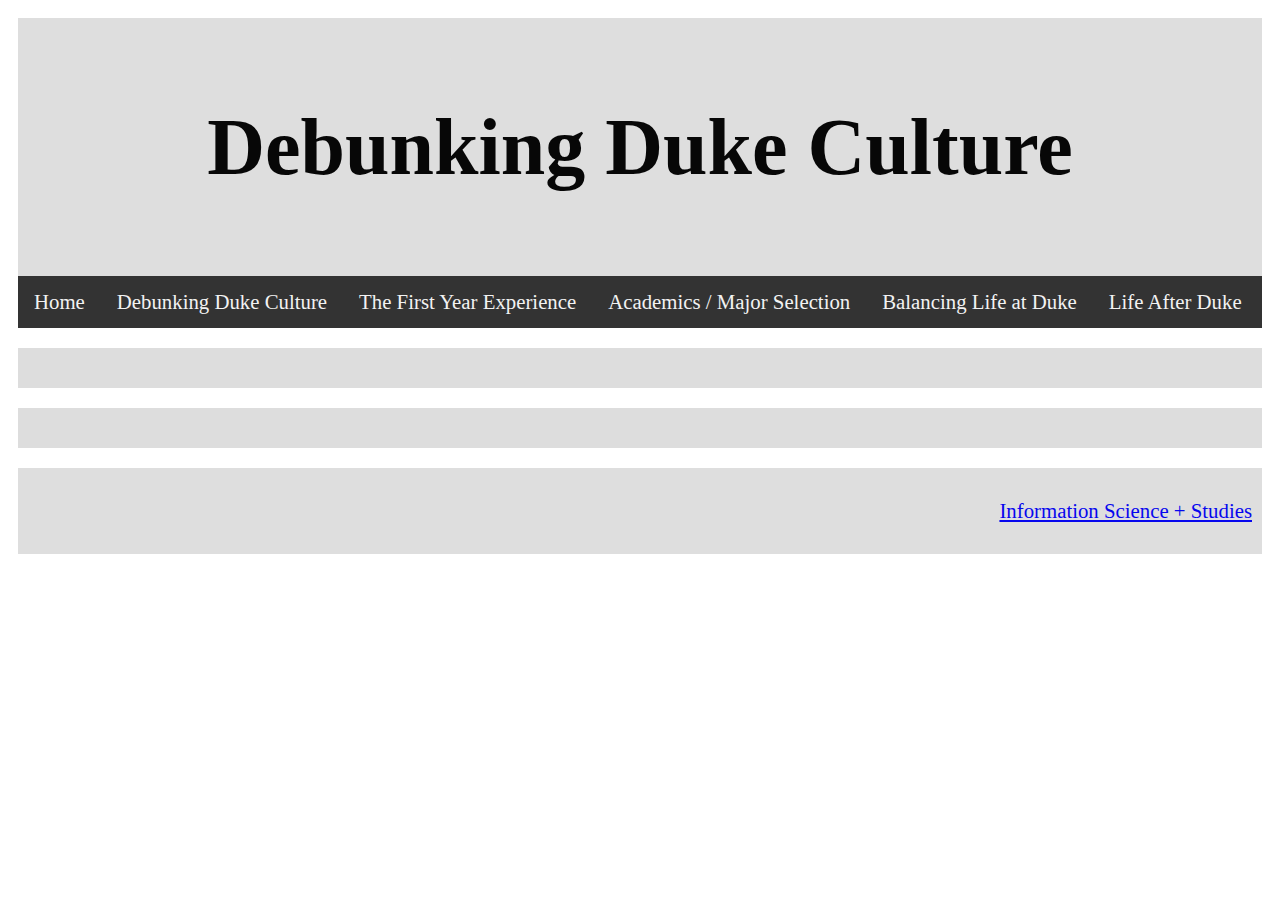
==== debunking.html @ 36f3f2f3 "Add files via upload" ====
<!--THIS IS A COMMENT-->
<!--doc setup-->
<!DOCTYPE html>
<html lang="en">

<head>
  <meta charset="UTF-8">
  <meta name="viewport" content="width=device-width,initial-scale=1">

  <!--TITLE TAGS (Edit to fit each page)-->
  <title>Debunking Duke Culture</title>
  <meta name="author" content="ISS495_S22 Class">
  <meta name="description" content="Landing Page for 'Debunking Duke Culture' Audio and Resources">
  <link rel="stylesheet" type="text/css" href="main.css">


</head>

<body>

  <div class="header">
    <h1>Debunking Duke Culture</h1>
  </div>

  <div class="topnav">
    <a href="index.html">Home</a>
    <a href="debunking.html">Debunking Duke Culture</a>
    <a href="firstyr.html">The First Year Experience</a>
    <a href="academic.html">Academics / Major Selection</a>
    <a href="balancing.html">Balancing Life at Duke</a>
    <a href="after.html">Life After Duke</a>
  </div>

  <main>
    <div class="card">
    </div>

    <div class="card">
    </div>
  </main>

  <div class="footer" style="background-color: #ddd;">
    <p> <a href="https://iss.duke.edu/undergraduate-certificate"> Information Science + Studies </a></p>
  </div>

</body>

</html>
---- main.css ----
/* We don't need to use this font, but I'm going to leave this in here for now
so that we have the syntax if we want to import a different font (I always forget) */
@font-face {
    font-family: 'don_graffitiregular';
    src: url('don_graffiti/dongraffiti-webfont.woff2') format('woff2'),
         url('don_graffiti/dongraffiti-webfont.woff') format('woff');
    font-weight: normal;
    font-style: normal;
}

* {
  box-sizing: border-box;
}

body {
  font-family: 'Segoe UI';
  padding: 10px;
  background-image: url('media_f/site-background.jpg');
  color: black;
}

img{
  display: block;
  margin-left: auto;
  margin-right: auto;
}

/* Header/Blog Title */
.header {
  padding: 30px;
  text-align: center;
  background:#ddd;
  opacity: 97%;
  color: black;
}

.header h1 {
  font-size: 80px;
  font-family: 'don_graffitiregular', 'Segoe UI';
  color: #E5851F
  text-shadow: 2px 2px black;
}

h3 {
  font-family: 'don_graffitiregular', 'Segoe UI';
  font-size: 2rem;
}

/* Style the top navigation bar */
.topnav {
  overflow: hidden;
  background-color: #333;
  font-family: 'don_graffitiregular', 'Segoe UI';
  font-size: 1.3em;
}

/* Style the topnav links */
.topnav a {
  float: left;
  display: block;
  color: #f2f2f2;
  text-align: center;
  padding: 14px 16px;
  text-decoration: none;
}

/* Change color on hover */
.topnav a:hover {
  background-color: #ddd;
  color: black;
}

/* Create two unequal columns that floats next to each other */
/* Left column */
.leftcolumn {
  float: left;
  width: 75%;
}

/* Right column */
.rightcolumn {
  float: left;
  width: 25%;
  background-color: inherit;
  padding-left: 20px;
}

/* Fake image */
.fakeimg {
  background-color: #aaa;
  width: 100%;
  padding: 20px;
}

/* Add a card effect for articles */
.card {
  background-color: #ddd;
  padding: 20px;
  margin-top: 20px;
}

/* Clear floats after the columns */
.row:after {
  content: "";
  display: table;
  clear: both;
}

li{
  font-size: 1.3rem;
}

.card {
  opacity: 99%;
}

/* Footer */
.footer {
  padding: 10px;
  text-align: right;
  background: #ddd;
  opacity: 97%;
  margin-top: 20px;
  font-family: 'don_graffitiregular', 'Segoe UI';
  font-size: 1.3em;
}

/* Responsive layout - when the screen is less than 800px wide, make the two columns stack on top of each other instead of next to each other */
@media screen and (max-width: 800px) {
  .leftcolumn, .rightcolumn {
    width: 100%;
    padding: 0;
  }
}

/* Responsive layout - when the screen is less than 400px wide, make the navigation links stack on top of each other instead of next to each other */
@media screen and (max-width: 400px) {
  .topnav a {
    float: none;
    width: 100%;
  }
  .header h1 {
    font-size: 20px;
  }
}
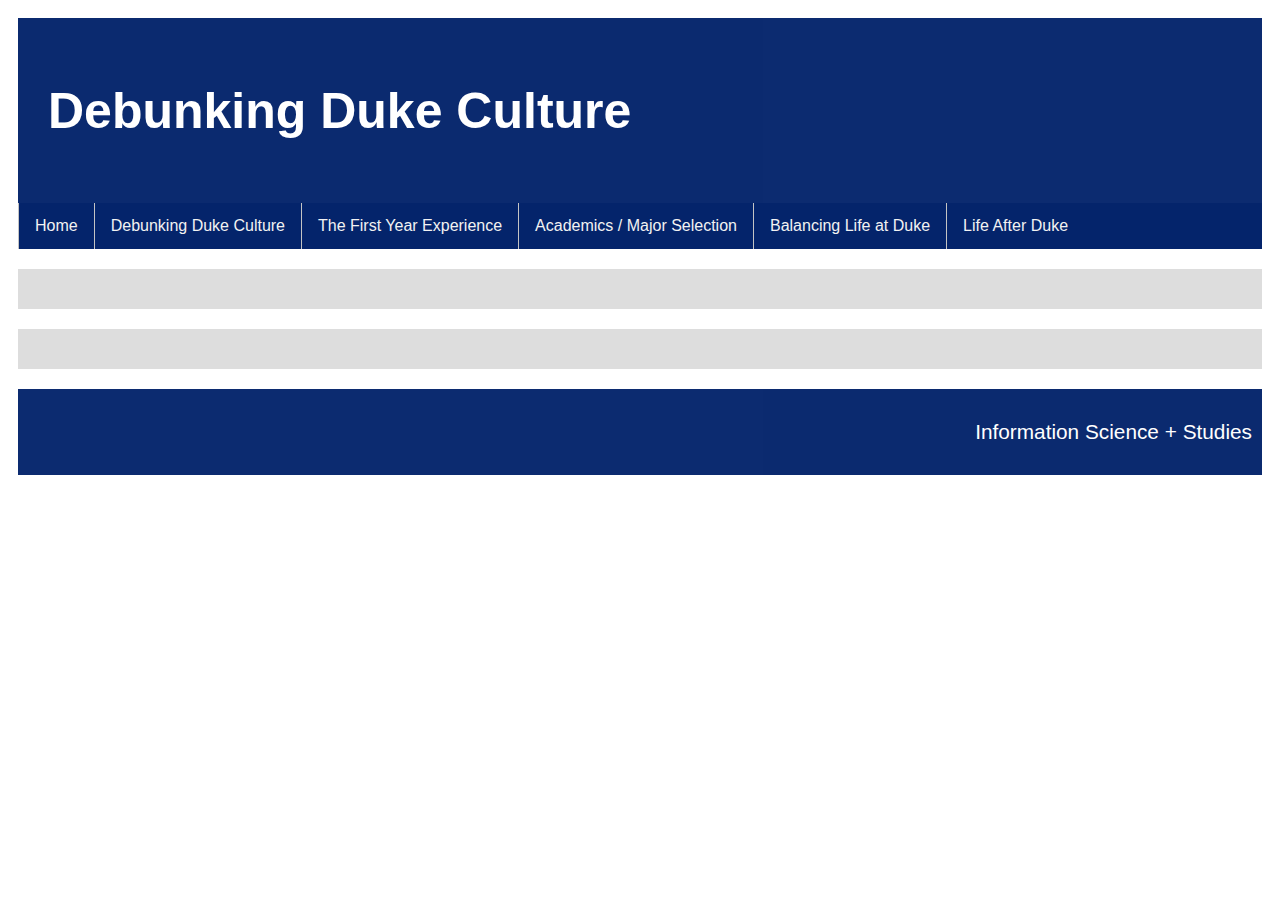
==== commit c05fc0e4: "Add files via upload" ====
--- a/debunking.html
+++ b/debunking.html
@@ -39,8 +39,8 @@
     </div>
   </main>
 
-  <div class="footer" style="background-color: #ddd;">
-    <p> <a href="https://iss.duke.edu/undergraduate-certificate"> Information Science + Studies </a></p>
+  <div class="footer">
+    <p> <a class="ISSlink" href="https://iss.duke.edu/undergraduate-certificate"> Information Science + Studies </a></p>
   </div>
 
 </body>
--- a/main.css
+++ b/main.css
@@ -13,7 +13,7 @@
 }
 
 body {
-  font-family: 'Segoe UI';
+  font-family: 'Georgia', serif;
   padding: 10px;
   background-image: url('media_f/site-background.jpg');
   color: black;
@@ -28,30 +28,34 @@
 /* Header/Blog Title */
 .header {
   padding: 30px;
-  text-align: center;
-  background:#ddd;
+  text-align: left;
+  background:#04246b;
   opacity: 97%;
-  color: black;
 }
 
 .header h1 {
-  font-size: 80px;
-  font-family: 'don_graffitiregular', 'Segoe UI';
-  color: #E5851F
-  text-shadow: 2px 2px black;
+  font-size: 50px;
+  font-family: 'Trebuchet MS', sans-serif;
+  color: white;
+}
+
+.header h2 {
+  font-family: 'Trebuchet MS', sans-serif;
+  color: white;
+  padding-bottom: 20px;
 }
 
 h3 {
-  font-family: 'don_graffitiregular', 'Segoe UI';
+  font-family: 'Trebuchet MS', sans-serif;
   font-size: 2rem;
 }
 
 /* Style the top navigation bar */
 .topnav {
   overflow: hidden;
-  background-color: #333;
-  font-family: 'don_graffitiregular', 'Segoe UI';
-  font-size: 1.3em;
+  background-color: #04246b;
+  font-family: 'Trebuchet MS', sans-serif;
+  font-size: 1em;
 }
 
 /* Style the topnav links */
@@ -62,6 +66,7 @@
   text-align: center;
   padding: 14px 16px;
   text-decoration: none;
+  border-left: 1px solid #c4c4c4;
 }
 
 /* Change color on hover */
@@ -118,11 +123,27 @@
 .footer {
   padding: 10px;
   text-align: right;
-  background: #ddd;
+  background: #04246b;
   opacity: 97%;
   margin-top: 20px;
-  font-family: 'don_graffitiregular', 'Segoe UI';
+  font-family: 'Trebuchet MS', sans-serif;
   font-size: 1.3em;
+  color: white;
+}
+
+.ISSlink:link{
+  text-decoration: none;
+  color: white;
+}
+
+.ISSlink:visited{
+  text-decoration: none;
+  color: white;
+}
+
+.ISSlink:hover{
+  text-decoration: underline;
+  color: white;
 }
 
 /* Responsive layout - when the screen is less than 800px wide, make the two columns stack on top of each other instead of next to each other */
